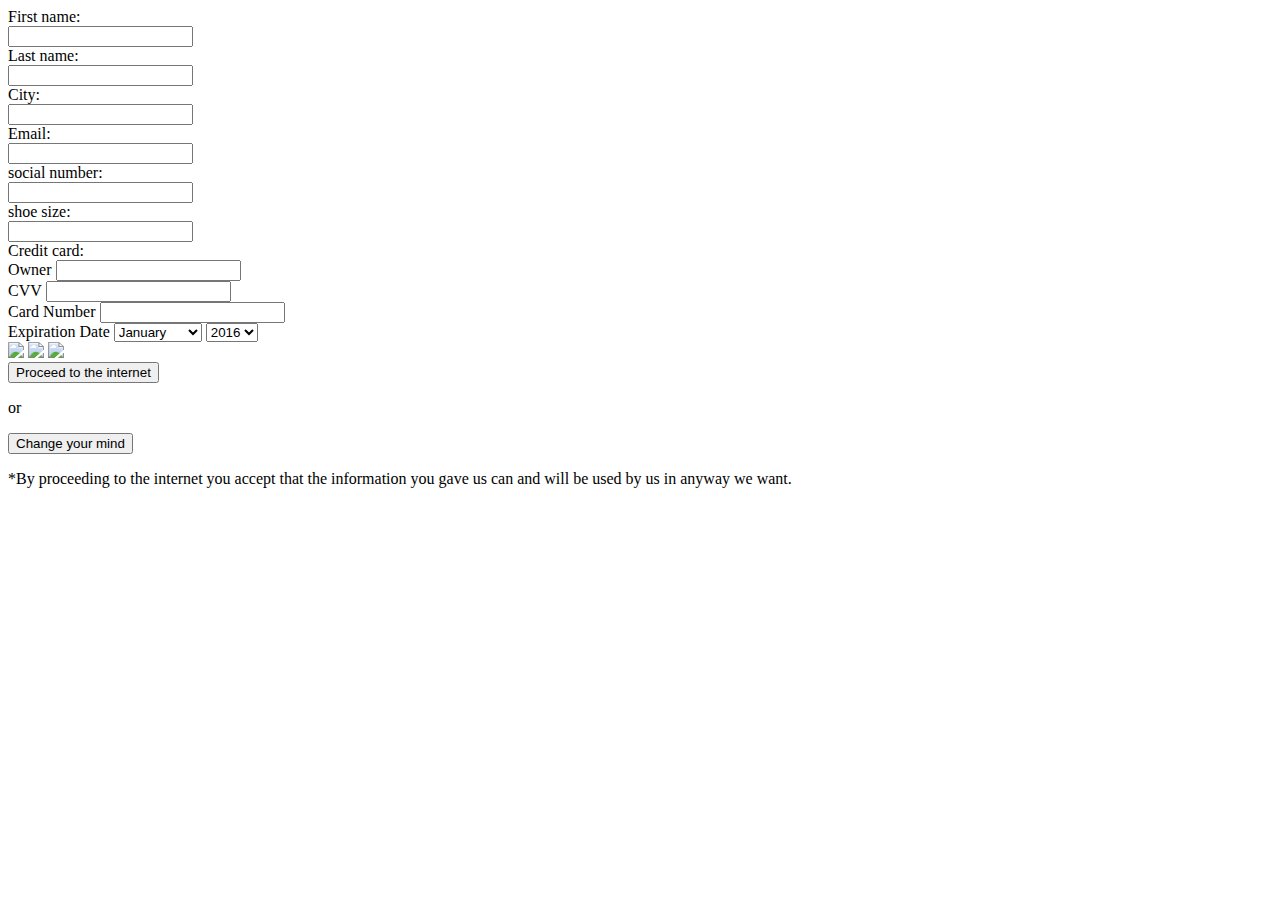
==== fast.html @ f1cedcbd "added card information and fixing text" ====
<!DOCTYPE html>
<html>
<head>
</head>
<body>
    <!--location to next page-->
    <form action="TheGrimTruth.html">
      First name:<br>
      <input type="text" name="firstname" value="">
      <br>
      Last name:<br>
      <input type="text" name="firstname" value="">
      <br>
      City:<br>
      <input type="text" name="firstname" value="">
      <br>
      Email:<br>
      <input type="text" name="firstname" value="">
      <br>
      social number:<br>
      <input type="text" name="firstname" value="">
      <br>
      shoe size:<br>
      <input type="text" name="firstname" value="">
      <br>
      Credit card:<br>

        <form>
            <div class="form-group owner">
                <label>Owner</label>
                <input type="text"  id="owner">
            </div>
            <div class="form-group CVV">
                <label>CVV</label>
                <input type="text"  id="cvv">
            </div>
            <div class="form-group" id="card-number-field">
                <label>Card Number</label>
                <input type="text" id="cardNumber">
            </div>
            <div class="form-group" id="expiration-date">
                <label>Expiration Date</label>
                <select>
                    <option value="01">January</option>
                    <option value="02">February </option>
                    <option value="03">March</option>
                    <option value="04">April</option>
                    <option value="05">May</option>
                    <option value="06">June</option>
                    <option value="07">July</option>
                    <option value="08">August</option>
                    <option value="09">September</option>
                    <option value="10">October</option>
                    <option value="11">November</option>
                    <option value="12">December</option>
                </select>
                <select>
                    <option value="16"> 2016</option>
                    <option value="17"> 2017</option>
                    <option value="18"> 2018</option>
                    <option value="19"> 2019</option>
                    <option value="20"> 2020</option>
                    <option value="21"> 2021</option>
                </select>
            </div>
            <div class="form-group" id="credit_cards">
                <img src="assets/images/visa.jpg" id="visa">
                <img src="assets/images/mastercard.jpg" id="mastercard">
                <img src="assets/images/amex.jpg" id="amex">
            </div>




<!--Takes you to next page after pressing "proceed to the interet" button-->
            <input  type="submit" value="Proceed to the internet"> <p> or </p> <button onclick="window.location.href='index.html'" type="button">Change your mind</button>
    </form>
    </form>

    <p id="agreement">*By proceeding to the internet you accept that the information you gave us can and will be used by us in anyway we want.</p>
    
    


</body>
</html>
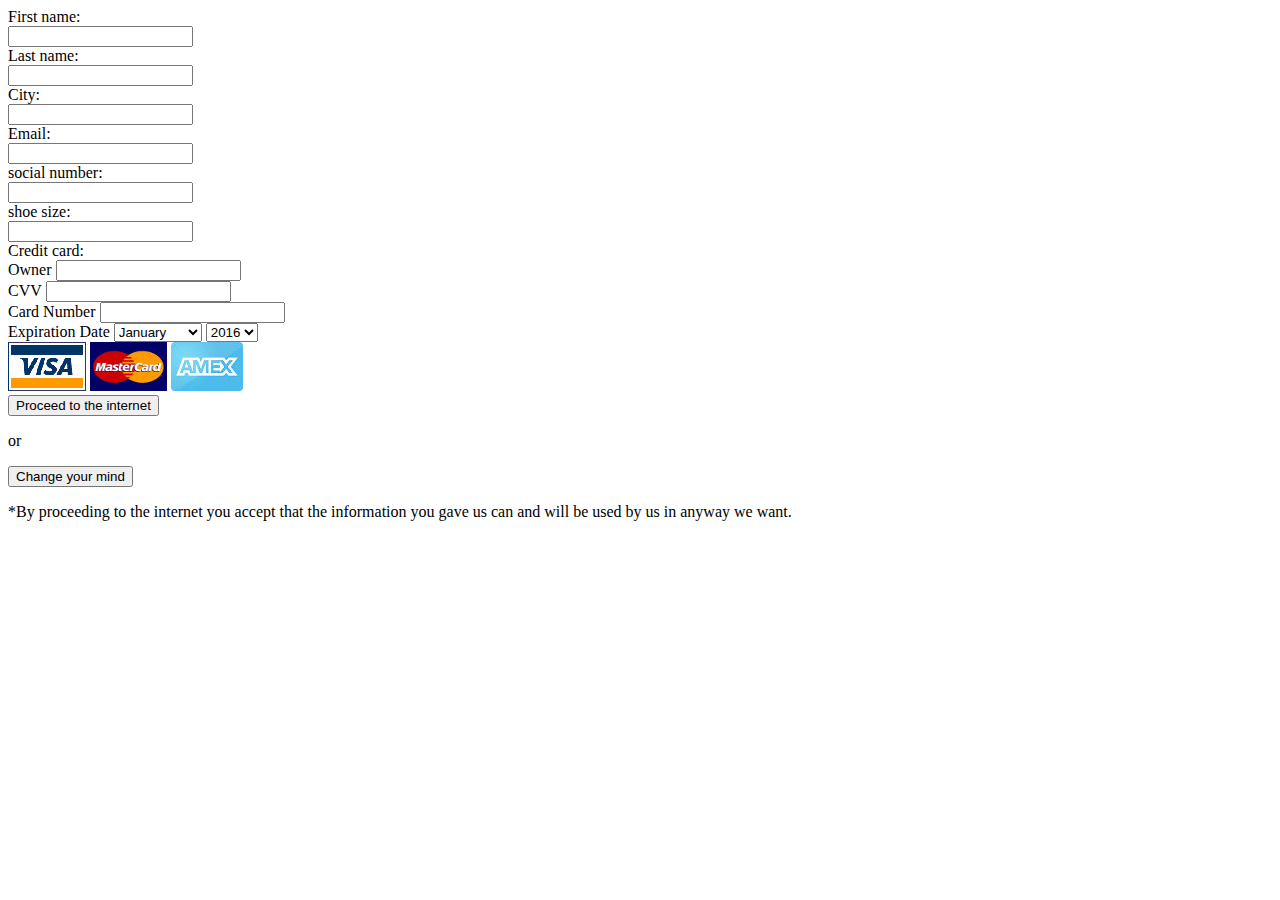
==== commit 1cdcb404: "fixed img path" ====
--- a/fast.html
+++ b/fast.html
@@ -64,9 +64,9 @@
                 </select>
             </div>
             <div class="form-group" id="credit_cards">
-                <img src="assets/images/visa.jpg" id="visa">
-                <img src="assets/images/mastercard.jpg" id="mastercard">
-                <img src="assets/images/amex.jpg" id="amex">
+                <img src="img/visa.jpg" id="visa">
+                <img src="img/mastercard.jpg" id="mastercard">
+                <img src="img/amex.jpg" id="amex">
             </div>
 
 
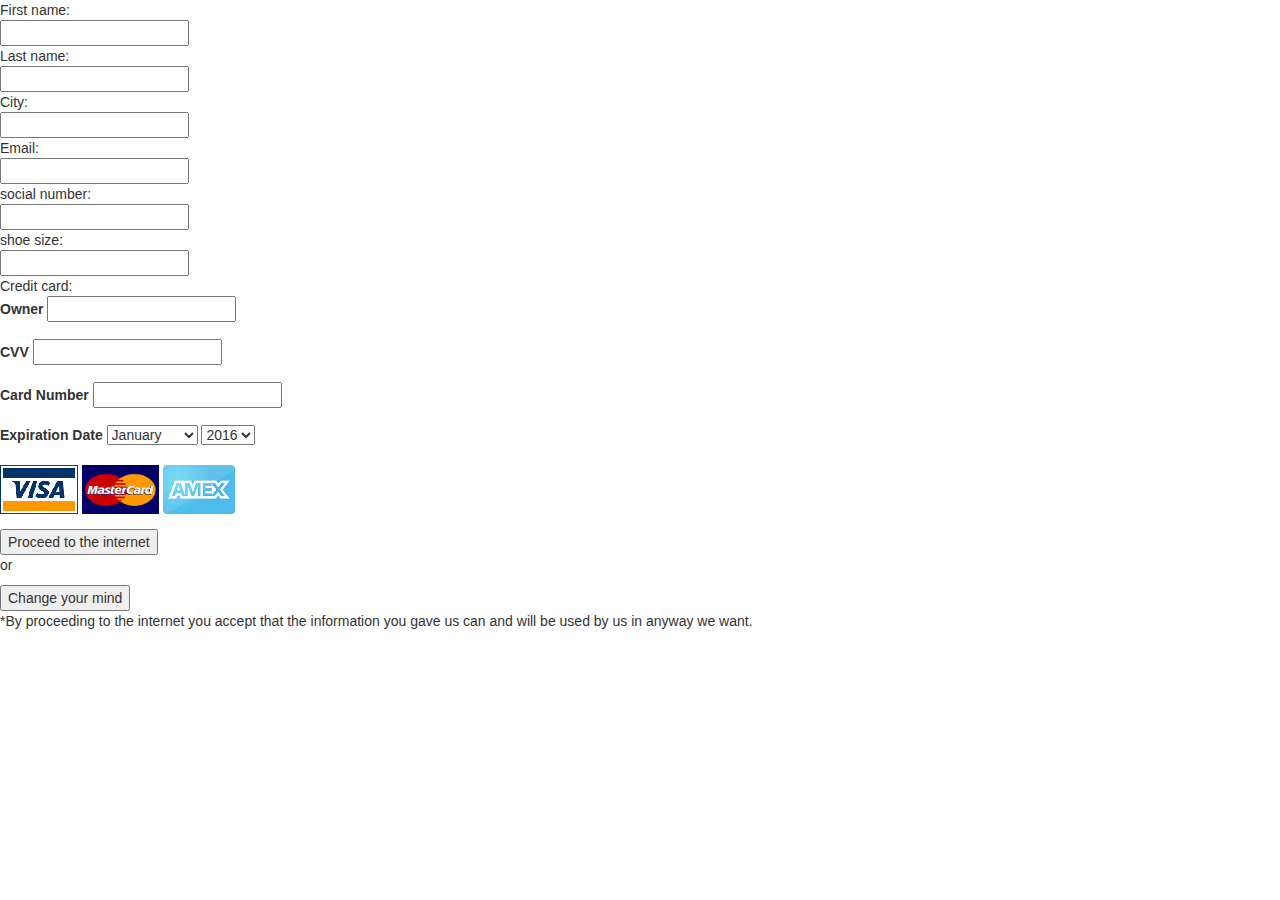
==== commit 44862269: "cleaning" ====
--- a/fast.html
+++ b/fast.html
@@ -1,31 +1,32 @@
 <!DOCTYPE html>
 <html>
 <head>
+    <link href="https://maxcdn.bootstrapcdn.com/bootstrap/3.3.7/css/bootstrap.min.css" rel="stylesheet" integrity="sha384-BVYiiSIFeK1dGmJRAkycuHAHRg32OmUcww7on3RYdg4Va+PmSTsz/K68vbdEjh4u" crossorigin="anonymous">
 </head>
 <body>
     <!--location to next page-->
     <form action="TheGrimTruth.html">
       First name:<br>
-      <input type="text" name="firstname" value="">
+      <input type="text" name="firstname" value="" required>
       <br>
       Last name:<br>
-      <input type="text" name="firstname" value="">
+      <input type="text" name="firstname" value=""required>
       <br>
       City:<br>
-      <input type="text" name="firstname" value="">
+      <input type="text" name="firstname" value=""required>
       <br>
       Email:<br>
-      <input type="text" name="firstname" value="">
+      <input type="text" name="firstname" value=""required>
       <br>
       social number:<br>
-      <input type="text" name="firstname" value="">
+      <input type="text" name="firstname" value=""required>
       <br>
       shoe size:<br>
-      <input type="text" name="firstname" value="">
+      <input type="text" name="firstname" value=""required>
       <br>
       Credit card:<br>
 
-        <form>
+
             <div class="form-group owner">
                 <label>Owner</label>
                 <input type="text"  id="owner">
@@ -75,7 +76,7 @@
 <!--Takes you to next page after pressing "proceed to the interet" button-->
             <input  type="submit" value="Proceed to the internet"> <p> or </p> <button onclick="window.location.href='index.html'" type="button">Change your mind</button>
     </form>
-    </form>
+
 
     <p id="agreement">*By proceeding to the internet you accept that the information you gave us can and will be used by us in anyway we want.</p>
     
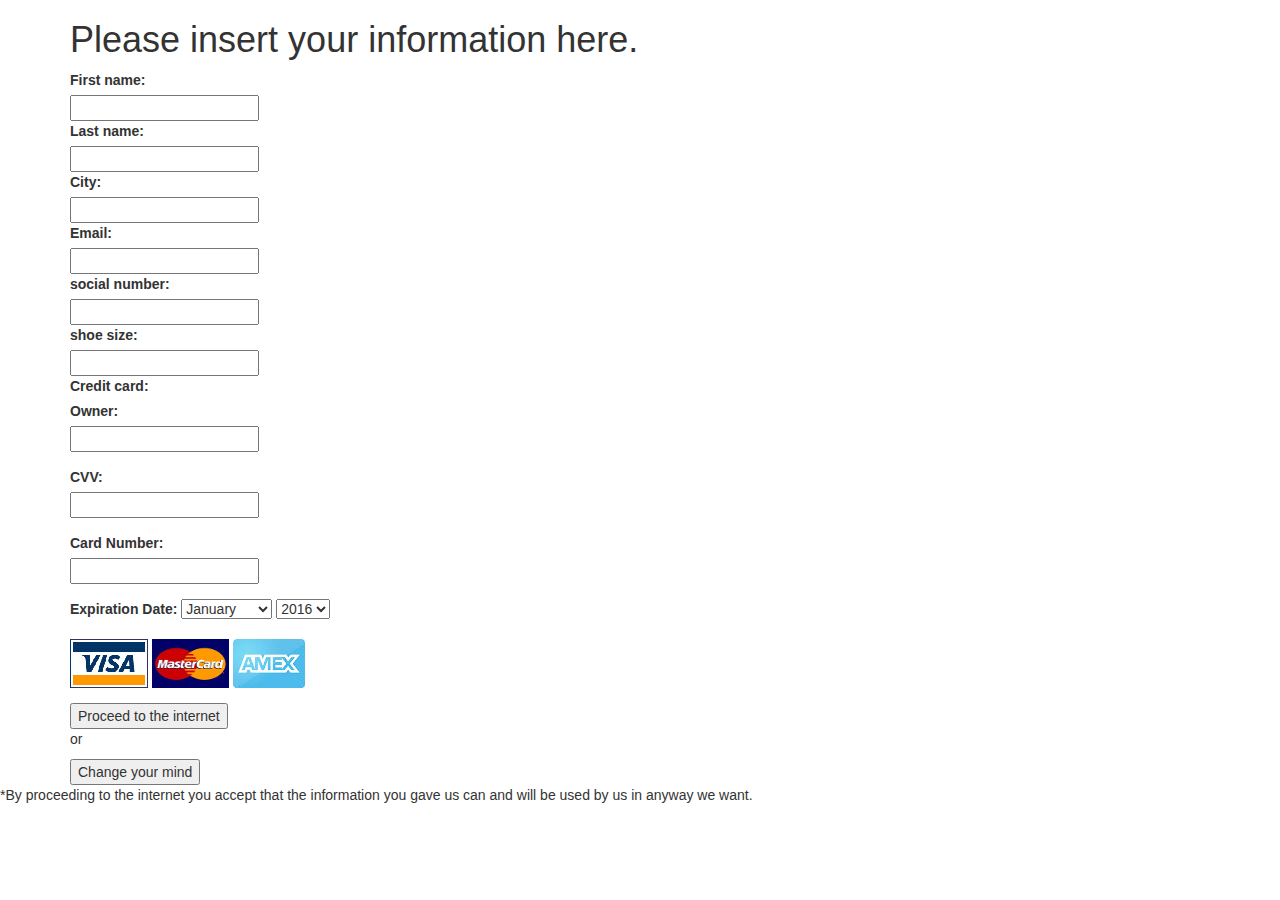
==== commit aa0320ef: "added some design" ====
--- a/fast.html
+++ b/fast.html
@@ -2,45 +2,51 @@
 <html>
 <head>
     <link href="https://maxcdn.bootstrapcdn.com/bootstrap/3.3.7/css/bootstrap.min.css" rel="stylesheet" integrity="sha384-BVYiiSIFeK1dGmJRAkycuHAHRg32OmUcww7on3RYdg4Va+PmSTsz/K68vbdEjh4u" crossorigin="anonymous">
+    <link rel="stylesheet" type="text/css" href="style.css">
 </head>
 <body>
+    
+    <div class="container">
+    <div class="row">
+        <div class="col-sm-12">
+            <h1>Please insert your information here.</h1>
     <!--location to next page-->
     <form action="TheGrimTruth.html">
-      First name:<br>
+      <label>First name:</label><br>
       <input type="text" name="firstname" value="" required>
       <br>
-      Last name:<br>
+      <label>Last name:</label><br>
       <input type="text" name="firstname" value=""required>
       <br>
-      City:<br>
+      <label>City:</label><br>
       <input type="text" name="firstname" value=""required>
       <br>
-      Email:<br>
+      <label>Email:</label><br>
       <input type="text" name="firstname" value=""required>
       <br>
-      social number:<br>
+      <label>social number:</label><br>
       <input type="text" name="firstname" value=""required>
       <br>
-      shoe size:<br>
+      <label>shoe size:</label><br>
       <input type="text" name="firstname" value=""required>
       <br>
-      Credit card:<br>
+      <label>Credit card:</label><br>
 
 
             <div class="form-group owner">
-                <label>Owner</label>
-                <input type="text"  id="owner">
+                <label>Owner:</label><br>
+                <input type="text"  id="owner" required>
             </div>
             <div class="form-group CVV">
-                <label>CVV</label>
-                <input type="text"  id="cvv">
+                <label>CVV:</label><br>
+                <input type="text"  id="cvv"required>
             </div>
             <div class="form-group" id="card-number-field">
-                <label>Card Number</label>
-                <input type="text" id="cardNumber">
+                <label>Card Number:</label><br>
+                <input type="text" id="cardNumber"required>
             </div>
-            <div class="form-group" id="expiration-date">
-                <label>Expiration Date</label>
+            <div class="form-group" id="expiration-date"required>
+                <label>Expiration Date:</label>
                 <select>
                     <option value="01">January</option>
                     <option value="02">February </option>
@@ -76,7 +82,10 @@
 <!--Takes you to next page after pressing "proceed to the interet" button-->
             <input  type="submit" value="Proceed to the internet"> <p> or </p> <button onclick="window.location.href='index.html'" type="button">Change your mind</button>
     </form>
+    </div>
 
+    </div>
+    </div>
 
     <p id="agreement">*By proceeding to the internet you accept that the information you gave us can and will be used by us in anyway we want.</p>
     
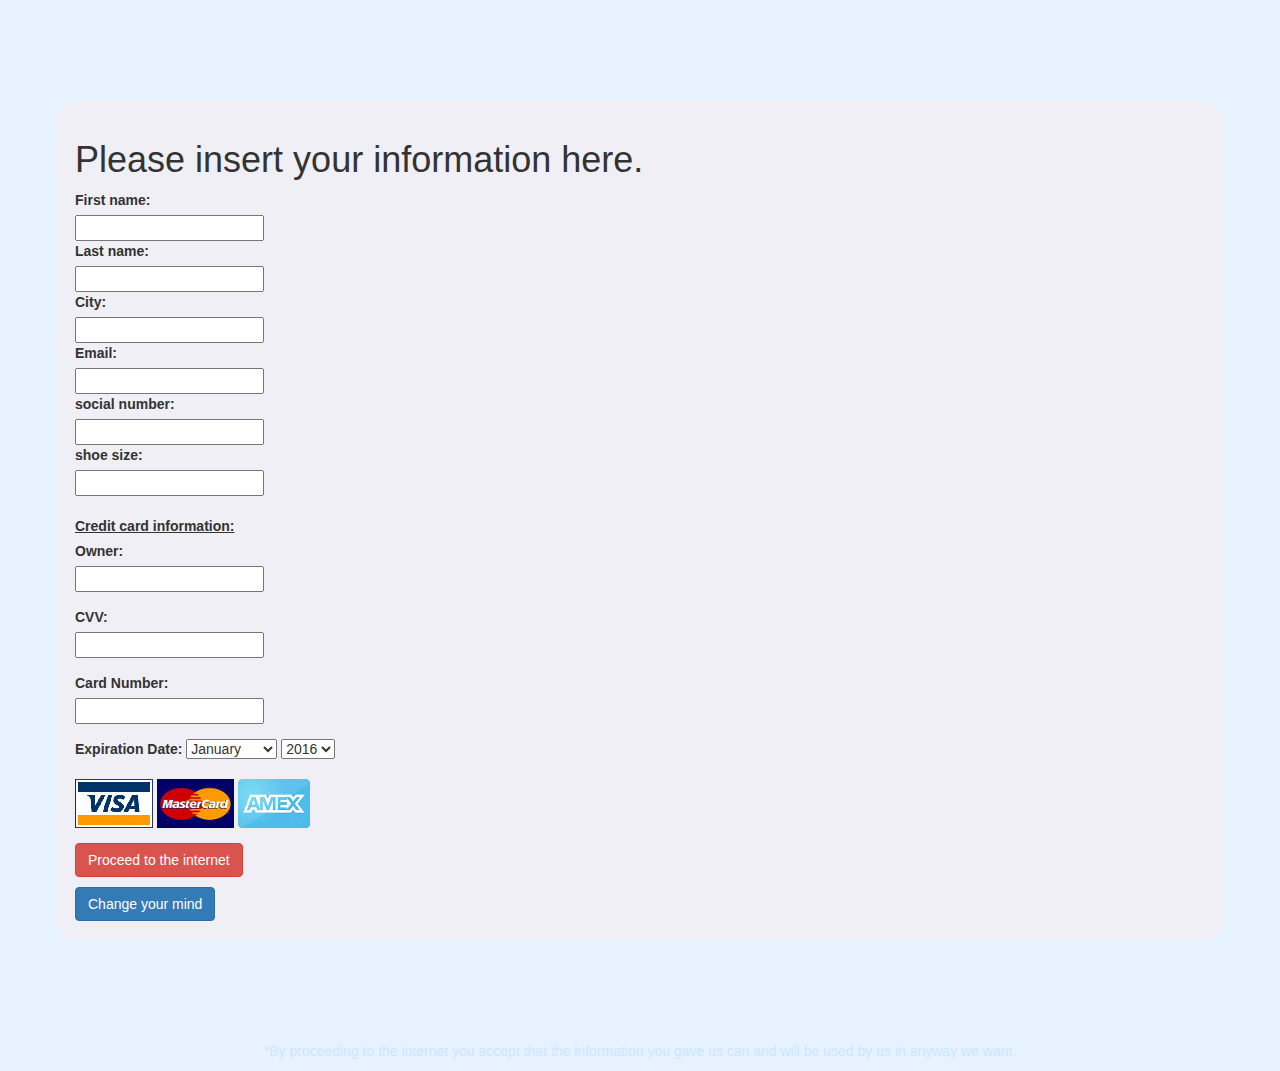
==== commit b55e5334: "fixed with text and buttons" ====
--- a/fast.html
+++ b/fast.html
@@ -30,7 +30,7 @@
       <label>shoe size:</label><br>
       <input type="text" name="firstname" value=""required>
       <br>
-      <label>Credit card:</label><br>
+      <label id="card">Credit card information:</label><br>
 
 
             <div class="form-group owner">
@@ -80,7 +80,7 @@
 
 
 <!--Takes you to next page after pressing "proceed to the interet" button-->
-            <input  type="submit" value="Proceed to the internet"> <p> or </p> <button onclick="window.location.href='index.html'" type="button">Change your mind</button>
+            <input class="btn btn-danger"  type="submit" value="Proceed to the internet"><p></p><button class="btn btn-primary" onclick="window.location.href='index.html'" type="button">Change your mind</button>
     </form>
     </div>
 
--- a/style.css
+++ b/style.css
@@ -0,0 +1,24 @@
+body {
+    background-color: #e6f2ff;
+}
+#agreement {
+    color: #cce6ff;
+    text-align: center;
+}
+.container {
+    margin-top: 100px;
+    padding-bottom: 100px;
+}
+.col-sm-4 {
+    background-color: #efeff5;
+}
+.col-sm-12 {
+    background-color: #efeff5;
+    padding-bottom: 10px;
+    border-radius: 25px;
+    padding: 20px;
+}
+#card {
+    text-decoration: underline;
+    padding-top: 20px;
+}
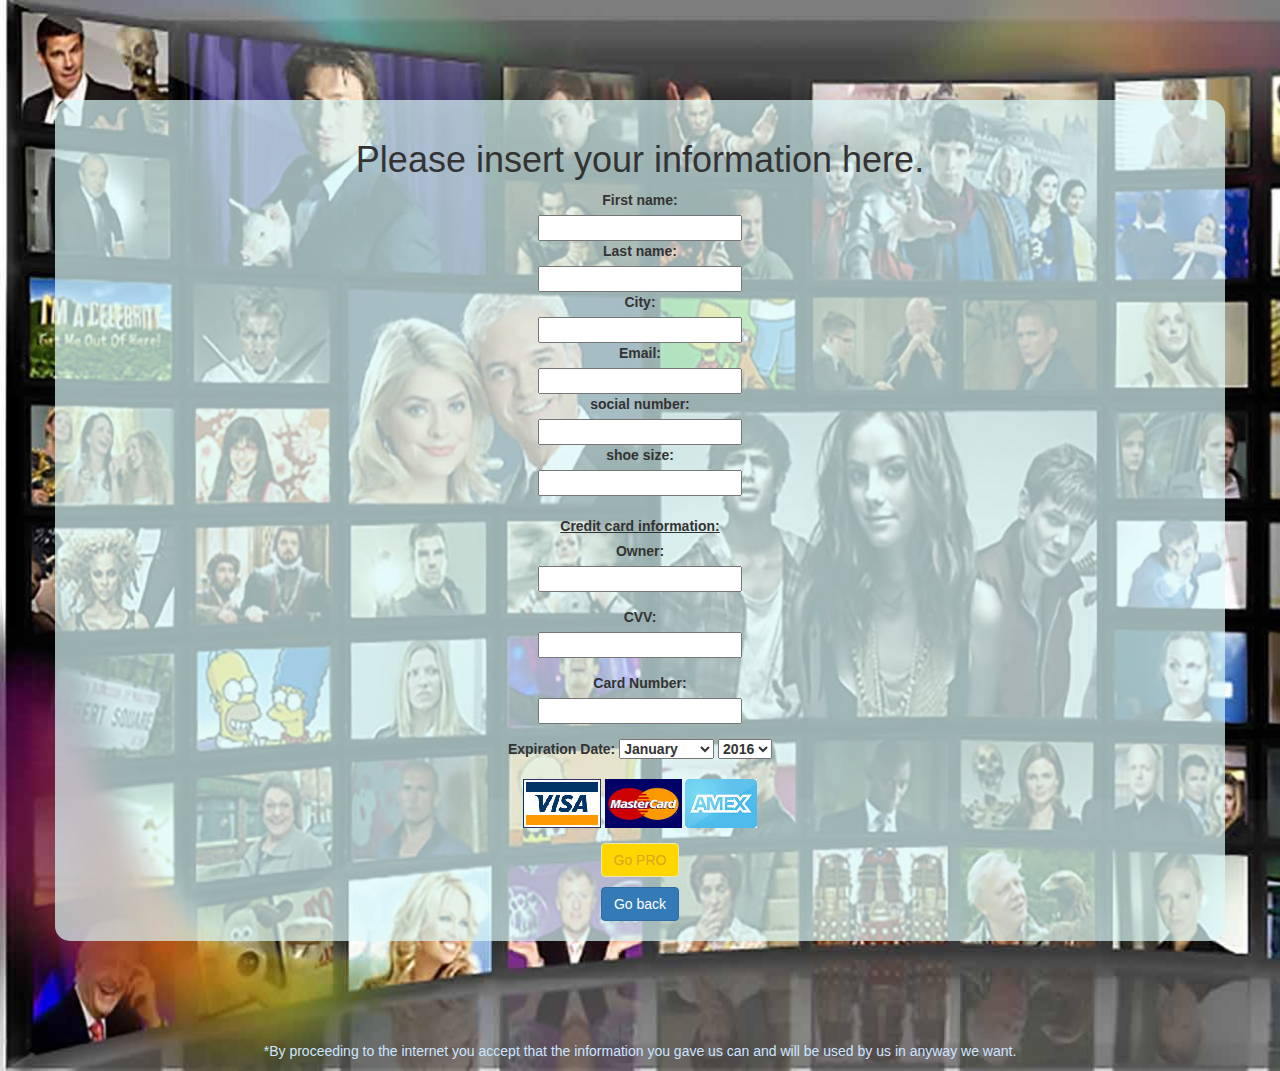
==== commit 8518ba4b: "added style" ====
--- a/fast.html
+++ b/fast.html
@@ -6,48 +6,48 @@
 </head>
 <body>
     
-    <div class="container">
+<div class="container">
     <div class="row">
         <div class="col-sm-12">
             <h1>Please insert your information here.</h1>
-    <!--location to next page-->
-    <form action="TheGrimTruth.html">
-      <label>First name:</label><br>
-      <input type="text" name="firstname" value="" required>
-      <br>
-      <label>Last name:</label><br>
-      <input type="text" name="firstname" value=""required>
-      <br>
-      <label>City:</label><br>
-      <input type="text" name="firstname" value=""required>
-      <br>
-      <label>Email:</label><br>
-      <input type="text" name="firstname" value=""required>
-      <br>
-      <label>social number:</label><br>
-      <input type="text" name="firstname" value=""required>
-      <br>
-      <label>shoe size:</label><br>
-      <input type="text" name="firstname" value=""required>
-      <br>
-      <label id="card">Credit card information:</label><br>
+            <!--location to next page-->
+            <form action="TheGrimTruth.html">
+                <label>First name:</label><br>
+                <input type="text" name="firstname" value="" required>
+                <br>
+                <label>Last name:</label><br>
+                <input type="text" name="firstname" value=""required>
+                <br>
+                <label>City:</label><br>
+                <input type="text" name="firstname" value=""required>
+                <br>
+                <label>Email:</label><br>
+                <input type="text" name="firstname" value=""required>
+                <br>
+                <label>social number:</label><br>
+                <input type="text" name="firstname" value=""required>
+                <br>
+                <label>shoe size:</label><br>
+                <input type="text" name="firstname" value=""required>
+                <br>
+                <label id="card">Credit card information:</label><br>
 
-
-            <div class="form-group owner">
-                <label>Owner:</label><br>
-                <input type="text"  id="owner" required>
-            </div>
-            <div class="form-group CVV">
-                <label>CVV:</label><br>
-                <input type="text"  id="cvv"required>
-            </div>
-            <div class="form-group" id="card-number-field">
-                <label>Card Number:</label><br>
-                <input type="text" id="cardNumber"required>
-            </div>
-            <div class="form-group" id="expiration-date"required>
-                <label>Expiration Date:</label>
-                <select>
+                <!--Creditcard information, not saving the data anywhere.-->
+                <div class="form-group owner">
+                    <label>Owner:</label><br>
+                    <input type="text"  id="owner" required>
+                </div>
+                <div class="form-group CVV">
+                    <label>CVV:</label><br>
+                    <input type="text"  id="cvv"required>
+                </div>
+                <div class="form-group" id="card-number-field">
+                    <label>Card Number:</label><br>
+                    <input type="text" id="cardNumber"required>
+                </div>
+                <div class="form-group" id="expiration-date"required>
+                    <label>Expiration Date:</label>
+                    <select>
                     <option value="01">January</option>
                     <option value="02">February </option>
                     <option value="03">March</option>
@@ -60,37 +60,31 @@
                     <option value="10">October</option>
                     <option value="11">November</option>
                     <option value="12">December</option>
-                </select>
-                <select>
+                    </select>
+                    <select>
                     <option value="16"> 2016</option>
                     <option value="17"> 2017</option>
                     <option value="18"> 2018</option>
                     <option value="19"> 2019</option>
                     <option value="20"> 2020</option>
                     <option value="21"> 2021</option>
-                </select>
-            </div>
-            <div class="form-group" id="credit_cards">
-                <img src="img/visa.jpg" id="visa">
-                <img src="img/mastercard.jpg" id="mastercard">
-                <img src="img/amex.jpg" id="amex">
-            </div>
+                    </select>
+                </div>
+                <div class="form-group" id="credit_cards">
+                    <img src="img/visa.jpg" id="visa">
+                    <img src="img/mastercard.jpg" id="mastercard">
+                    <img src="img/amex.jpg" id="amex">
+                </div>
 
-
-
-
-<!--Takes you to next page after pressing "proceed to the interet" button-->
-            <input class="btn btn-danger"  type="submit" value="Proceed to the internet"><p></p><button class="btn btn-primary" onclick="window.location.href='index.html'" type="button">Change your mind</button>
-    </form>
-    </div>
+                <!--Takes you to next page after pressing "proceed to the interet" button-->
+                <input class="btn btn-danger" id="PRO"  type="submit" value="Go PRO"><p></p><button class="btn btn-primary" onclick="window.location.href='index.html'" type="button">Go back</button>
+            </form>
+        </div>
 
     </div>
-    </div>
+</div>
 
-    <p id="agreement">*By proceeding to the internet you accept that the information you gave us can and will be used by us in anyway we want.</p>
+<p id="agreement">*By proceeding to the internet you accept that the information you gave us can and will be used by us in anyway we want.</p>
     
-    
-
-
 </body>
 </html>--- a/style.css
+++ b/style.css
@@ -1,5 +1,6 @@
 body {
-    background-color: #e6f2ff;
+        background-image: url("img/unnamed.jpg");
+    background-size: cover;
 }
 #agreement {
     color: #cce6ff;
@@ -8,17 +9,86 @@
 .container {
     margin-top: 100px;
     padding-bottom: 100px;
+
 }
-.col-sm-4 {
-    background-color: #efeff5;
+.row {
+    padding-bottom: 10px;
+    border-radius: 15px;
+    padding: 20px;
+    text-align: center;
+    background: rgb(220, 250, 250); /* The Fallback */
+    background: rgba(220, 250, 250, 0.7);
+    font-weight: bold;
 }
-.col-sm-12 {
-    background-color: #efeff5;
-    padding-bottom: 10px;
-    border-radius: 25px;
-    padding: 20px;
-}
+
 #card {
     text-decoration: underline;
     padding-top: 20px;
 }
+#PRO {
+    background-color: #FFD700;
+    border-color: #EEE8AA;
+    color: #DAA520;
+}
+#myBar {
+    width: 1%;
+    height: 30px;
+    background-color: black;
+    text-align: center; /* To center it horizontally (if you want) */
+    line-height: 30px; /* To center it vertically */
+    color: white; 
+    font-family: arial;
+    vertical-align: center;
+    border-radius: 10px;
+}
+#myProgress {
+  border-radius: 10px;
+	margin-top: 15%;
+	margin-left: 10%;
+	margin-right: 10%;
+}
+#h1Index {
+    text-align: center;
+}
+
+@keyframes flickerAnimation {
+  0%   { opacity:1; }
+  50%  { opacity:0; }
+  100% { opacity:1; }
+}
+@-o-keyframes flickerAnimation{
+  0%   { opacity:1; }
+  50%  { opacity:0; }
+  100% { opacity:1; }
+}
+@-moz-keyframes flickerAnimation{
+  0%   { opacity:1; }
+  50%  { opacity:0; }
+  100% { opacity:1; }
+}
+@-webkit-keyframes flickerAnimation{
+  0%   { opacity:1; }
+  50%  { opacity:0; }
+  100% { opacity:1; }
+}
+.animate-flicker {
+	font-family: arial;
+  background-color: black;
+   margin-left: 45%;
+  margin-right: 45%;
+  border-radius: 10px;
+  color: white;
+	text-align: center;
+   -webkit-animation: flickerAnimation 2s infinite;
+   -moz-animation: flickerAnimation 2s infinite;
+   -o-animation: flickerAnimation 2s infinite;
+    animation: flickerAnimation 2s infinite;
+}
+
+#background {
+  border-radius: 10px;
+  margin-left: 20%;
+  margin-right: 20%;
+  background-color: white;
+  opacity: 1;
+}